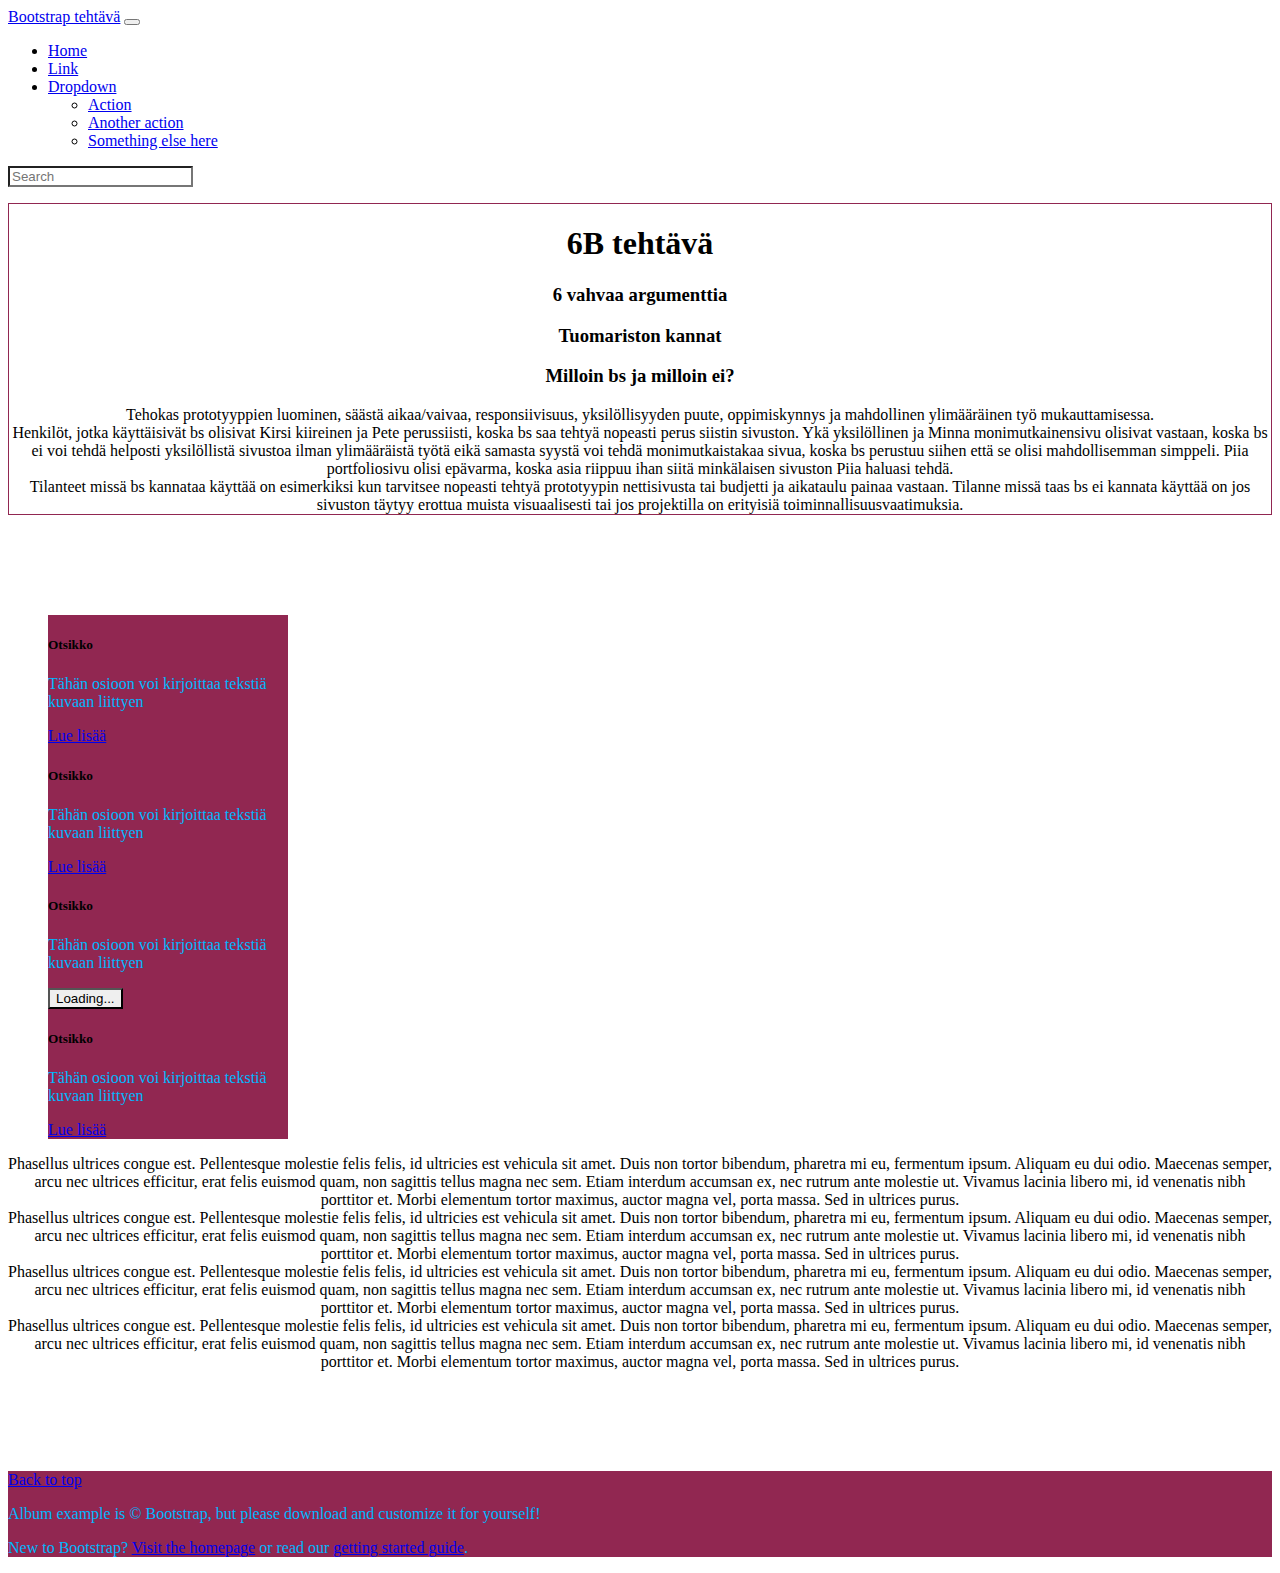
==== bootstrap-tehtava/index.html @ 3cc991f9 "Add files via upload" ====
<!DOCKtype html>
<html lang="en">
<head>
	<meta charset="UTF-8">
	<meta name="viewport" content="width=device-width, initial-scale=1"> 
	<title>Tehtävä</title>
	<link href='http://fonts.googleapis.com/css?family=Oswald:400,300,700' rel='stylesheet' type='text/css'>
	<link href="https://cdn.jsdelivr.net/npm/bootstrap@5.3.2/dist/css/bootstrap.min.css" rel="stylesheet" integrity="sha384-T3c6CoIi6uLrA9TneNEoa7RxnatzjcDSCmG1MXxSR1GAsXEV/Dwwykc2MPK8M2HN" crossorigin="anonymous">
	<link rel="stylesheet" href="style.css">
			
</head>
<body>

    <header>
      <nav class="navbar navbar-expand-sm navbar-dark bg-dark" aria-label="Third navbar example">
    <div class="container">
      <a class="navbar-brand" href="#">Bootstrap tehtävä</a>
      <button class="navbar-toggler" type="button" data-bs-toggle="collapse" data-bs-target="#navbarsExample03" aria-controls="navbarsExample03" aria-expanded="false" aria-label="Toggle navigation">
        <span class="navbar-toggler-icon"></span>
      </button>

      <div class="collapse navbar-collapse" id="navbarsExample03">
        <ul class="navbar-nav me-auto mb-2 mb-sm-0">
          <li class="nav-item">
            <a class="nav-link active" aria-current="page" href="#">Home</a>
          </li>
          <li class="nav-item">
            <a class="nav-link" href="#">Link</a>
          </li>
          <li class="nav-item dropdown">
            <a class="nav-link dropdown-toggle" href="#" id="dropdown03" data-bs-toggle="dropdown" aria-expanded="false">Dropdown</a>
            <ul class="dropdown-menu" aria-labelledby="dropdown03">
              <li><a class="dropdown-item" href="#">Action</a></li>
              <li><a class="dropdown-item" href="#">Another action</a></li>
              <li><a class="dropdown-item" href="#">Something else here</a></li>
            </ul>
          </li>
        </ul>
        <form>
          <input class="form-control" type="text" placeholder="Search" aria-label="Search">
        </form>
      </div>
    </div>
  </nav>
    </header>
	<main class="container mt-5">
	<article>
		<h1>6B tehtävä</h1>
		<div class="row">
			
			<h3 class="col-md-4">6 vahvaa argumenttia</h3>
			
			<h3 class="col-md-4">Tuomariston kannat</h3>

			<h3 class="col-md-4">Milloin bs ja milloin ei?</h3>
			
			
			
			<div class="col-md-4">Tehokas prototyyppien luominen, säästä aikaa/vaivaa, responsiivisuus, yksilöllisyyden puute, oppimiskynnys ja mahdollinen ylimääräinen työ mukauttamisessa.</div>
			
			<div class="col-md-4">Henkilöt, jotka käyttäisivät bs olisivat Kirsi kiireinen ja Pete perussiisti, koska bs saa tehtyä nopeasti perus siistin sivuston. Ykä yksilöllinen ja Minna monimutkainensivu olisivat vastaan, koska bs ei voi tehdä helposti yksilöllistä sivustoa ilman ylimääräistä työtä eikä samasta syystä voi tehdä monimutkaistakaa sivua, koska bs perustuu siihen että se olisi mahdollisemman simppeli. Piia portfoliosivu olisi epävarma, koska asia riippuu ihan siitä minkälaisen sivuston Piia haluasi tehdä.</div>

			<div class="col-md-4">Tilanteet missä bs kannataa käyttää on esimerkiksi kun tarvitsee nopeasti tehtyä prototyypin nettisivusta tai budjetti ja aikataulu painaa vastaan. Tilanne missä taas bs ei kannata käyttää on jos sivuston täytyy erottua muista visuaalisesti tai jos projektilla on erityisiä toiminnallisuusvaatimuksia.</div>
		</div>
	</article>
	<figure class="container mt-5">
		<div class="row">
		<div class="col-lg-3 col-md-6 mb-4">
		<div class="card" style="width: 15em">
			<img src="https://placehold.it/100x100" alt="">
		<div class="card-body">
			<h5 class="card-title">Otsikko</h5>
			<p class="card-text">Tähän osioon voi kirjoittaa tekstiä kuvaan liittyen</p>
			<a href="#" class="btn btn-primary">Lue lisää</a>
		</div>
		</div>
		</div>
		<div class="col-lg-3 col-md-6 mb-4">
		<div class="card" style="width: 15em">
			<img src="https://placehold.it/100x100" alt="">
		<div class="card-body">
			<h5 class="card-title">Otsikko</h5>
			<p class="card-text">Tähän osioon voi kirjoittaa tekstiä kuvaan liittyen</p>
			<a href="#" class="btn btn-primary">Lue lisää</a>
		</div>
		</div>
		</div>
		<div class="col-lg-3 col-md-6 mb-4">
		<div class="card" style="width: 15em">
			<img src="https://placehold.it/100x100" alt="">
		<div class="card-body">
			<h5 class="card-title">Otsikko</h5>
			<p class="card-text">Tähän osioon voi kirjoittaa tekstiä kuvaan liittyen</p>
			<button class="btn btn-primary">
				<span class="spinner-border spinner-border-sm"></span> Loading...
			</button>
		</div>
		</div>
		</div>
		<div class="col-lg-3 col-md-6 mb-4">
		<div class="card" style="width: 15em">
			<img src="https://placehold.it/100x100" alt="">
		<div class="card-body">
			<h5 class="card-title">Otsikko</h5>
			<p class="card-text">Tähän osioon voi kirjoittaa tekstiä kuvaan liittyen</p>
			<a href="#" class="btn btn-primary">Lue lisää</a>
		</div>
		</div>
		</div>
		</div>
	</figure>
	<aside class="container mt-5">
		<div class="row mt-4">
			<div class="col-md-3">Phasellus ultrices congue est. Pellentesque molestie felis felis, id ultricies est vehicula sit amet. Duis non tortor bibendum, pharetra mi eu, fermentum ipsum. Aliquam eu dui odio. Maecenas semper, arcu nec ultrices efficitur, erat felis euismod quam, non sagittis tellus magna nec sem. Etiam interdum accumsan ex, nec rutrum ante molestie ut. Vivamus lacinia libero mi, id venenatis nibh porttitor et. Morbi elementum tortor maximus, auctor magna vel, porta massa. Sed in ultrices purus.</div>
			<div class="col-md-3">Phasellus ultrices congue est. Pellentesque molestie felis felis, id ultricies est vehicula sit amet. Duis non tortor bibendum, pharetra mi eu, fermentum ipsum. Aliquam eu dui odio. Maecenas semper, arcu nec ultrices efficitur, erat felis euismod quam, non sagittis tellus magna nec sem. Etiam interdum accumsan ex, nec rutrum ante molestie ut. Vivamus lacinia libero mi, id venenatis nibh porttitor et. Morbi elementum tortor maximus, auctor magna vel, porta massa. Sed in ultrices purus.</div>
			<div class="col-md-3">Phasellus ultrices congue est. Pellentesque molestie felis felis, id ultricies est vehicula sit amet. Duis non tortor bibendum, pharetra mi eu, fermentum ipsum. Aliquam eu dui odio. Maecenas semper, arcu nec ultrices efficitur, erat felis euismod quam, non sagittis tellus magna nec sem. Etiam interdum accumsan ex, nec rutrum ante molestie ut. Vivamus lacinia libero mi, id venenatis nibh porttitor et. Morbi elementum tortor maximus, auctor magna vel, porta massa. Sed in ultrices purus.</div>
			<div class="col-md-3">Phasellus ultrices congue est. Pellentesque molestie felis felis, id ultricies est vehicula sit amet. Duis non tortor bibendum, pharetra mi eu, fermentum ipsum. Aliquam eu dui odio. Maecenas semper, arcu nec ultrices efficitur, erat felis euismod quam, non sagittis tellus magna nec sem. Etiam interdum accumsan ex, nec rutrum ante molestie ut. Vivamus lacinia libero mi, id venenatis nibh porttitor et. Morbi elementum tortor maximus, auctor magna vel, porta massa. Sed in ultrices purus.</div>
		</div>
	</aside>
	</main>

	<footer class="text-muted py-5">
		<div class="container mt-5">
		<p class="float-end mb-1">
			<a href="#">Back to top</a>
		</p>
		<p class="mb-1">Album example is © Bootstrap, but please download and customize it for yourself!</p>
		<p class="mb-0">New to Bootstrap? <a href="/">Visit the homepage</a> or read our <a href="/docs/5.0/getting-started/introduction/">getting started guide</a>.</p>
		</div>
	</footer>
		<script src="https://cdn.jsdelivr.net/npm/bootstrap@5.3.2/dist/js/bootstrap.bundle.min.js" integrity="sha384-C6RzsynM9kWDrMNeT87bh95OGNyZPhcTNXj1NW7RuBCsyN/o0jlpcV8Qyq46cDfL" crossorigin="anonymous"></script>
</body>
</html>
---- bootstrap-tehtava/style.css ----
html {
	
}

.btn-primary {
    --bs-btn-bg: #000000;
    --bs-btn-border-color: #000000;
}

:root {
    --bs-dark-rgb: 145, 39, 81;
	--bs-body-font-family: Oswald;
}

.btn { 
	border-radius: 0; 
}

.card {
	background-color: #912751;
	border: none;
}

.form-control {
	border-radius: 0; 
}

p {
	color: #00b7ff;
}

article {
	font-family: Open Sans;
	text-align: center;
	margin-bottom: 100px;
	border: 1px solid #912751;
	
}

aside {
	text-align: center;
	margin: 0;
}

footer {
	background-color: #912751;
	margin-top: 100px;
}
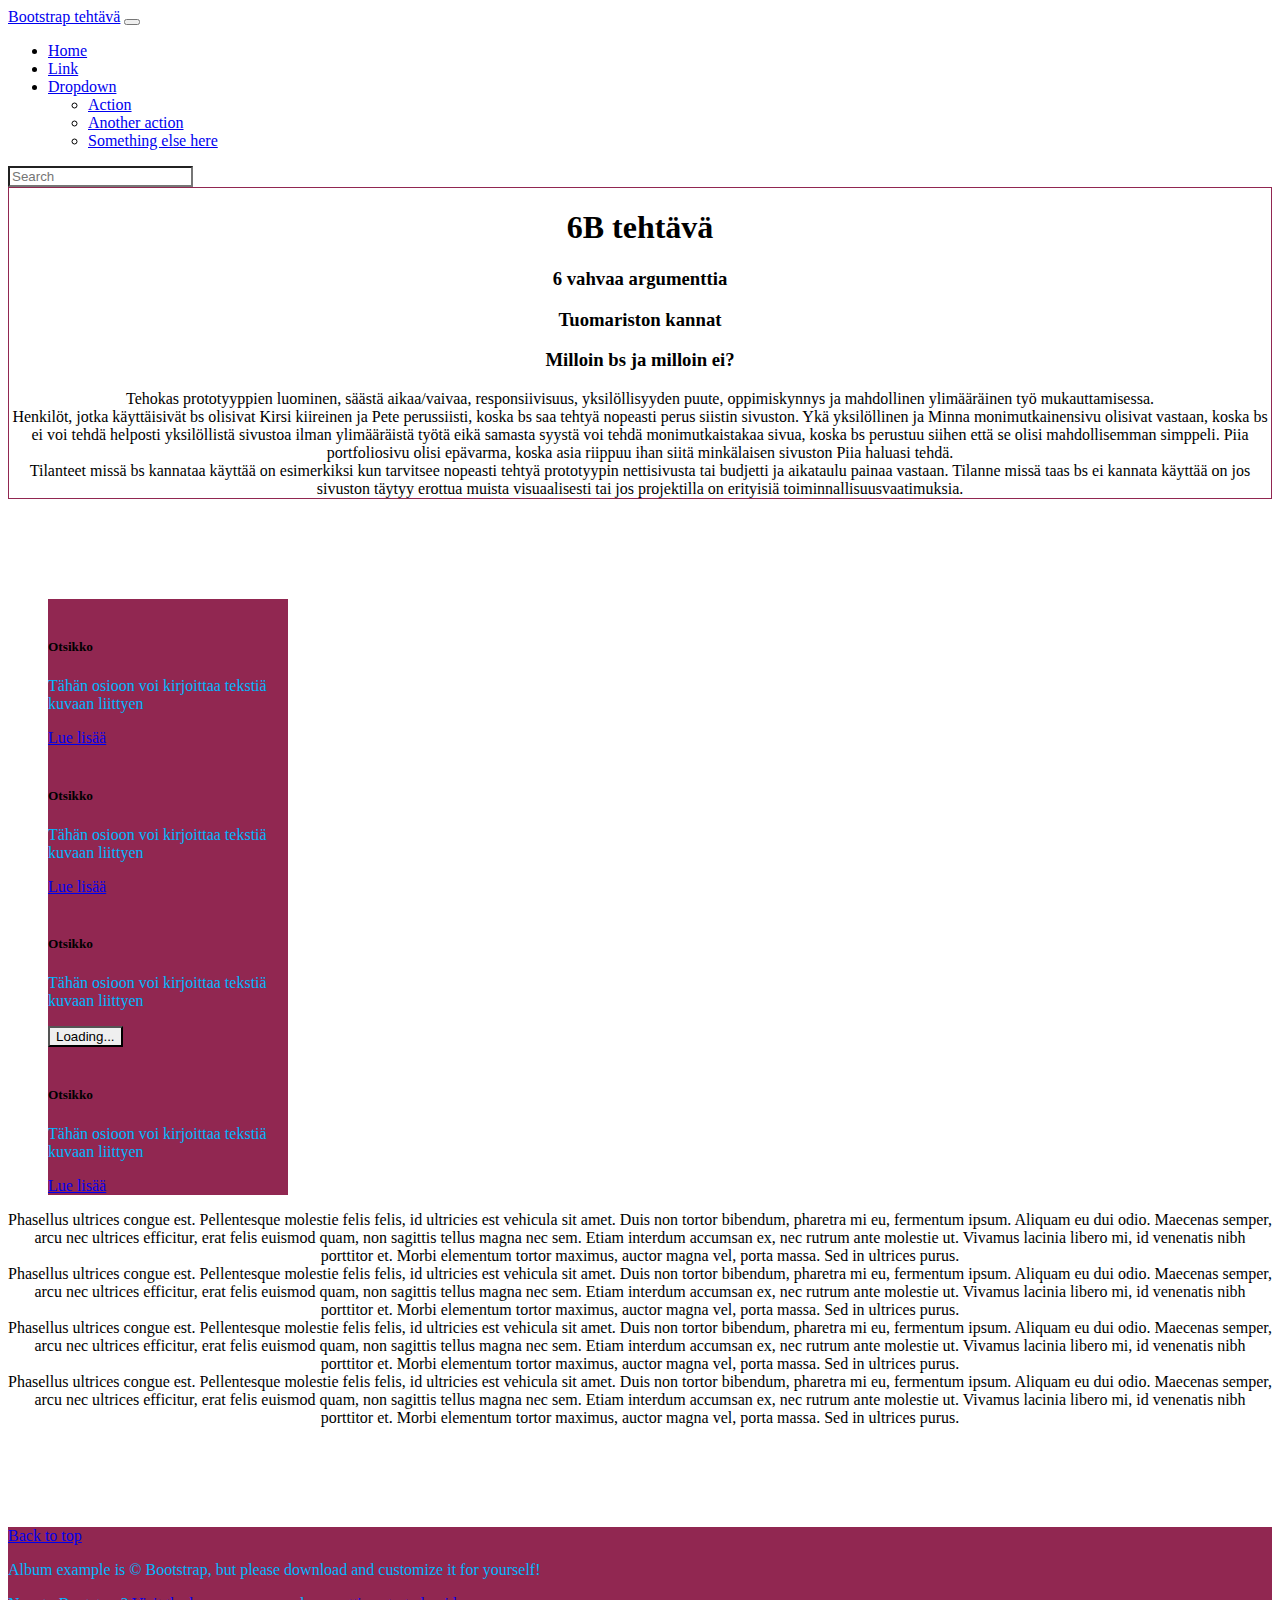
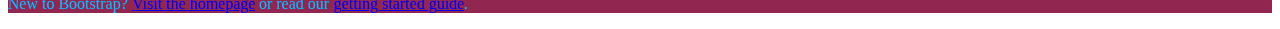
==== commit 1d77cb56: "Update index.html" ====
--- a/bootstrap-tehtava/index.html
+++ b/bootstrap-tehtava/index.html
@@ -1,4 +1,4 @@
-<!DOCKtype html>
+<!DOCtype html>
 <html lang="en">
 <head>
 	<meta charset="UTF-8">
@@ -130,4 +130,4 @@
 	</footer>
 		<script src="https://cdn.jsdelivr.net/npm/bootstrap@5.3.2/dist/js/bootstrap.bundle.min.js" integrity="sha384-C6RzsynM9kWDrMNeT87bh95OGNyZPhcTNXj1NW7RuBCsyN/o0jlpcV8Qyq46cDfL" crossorigin="anonymous"></script>
 </body>
-</html>+</html>
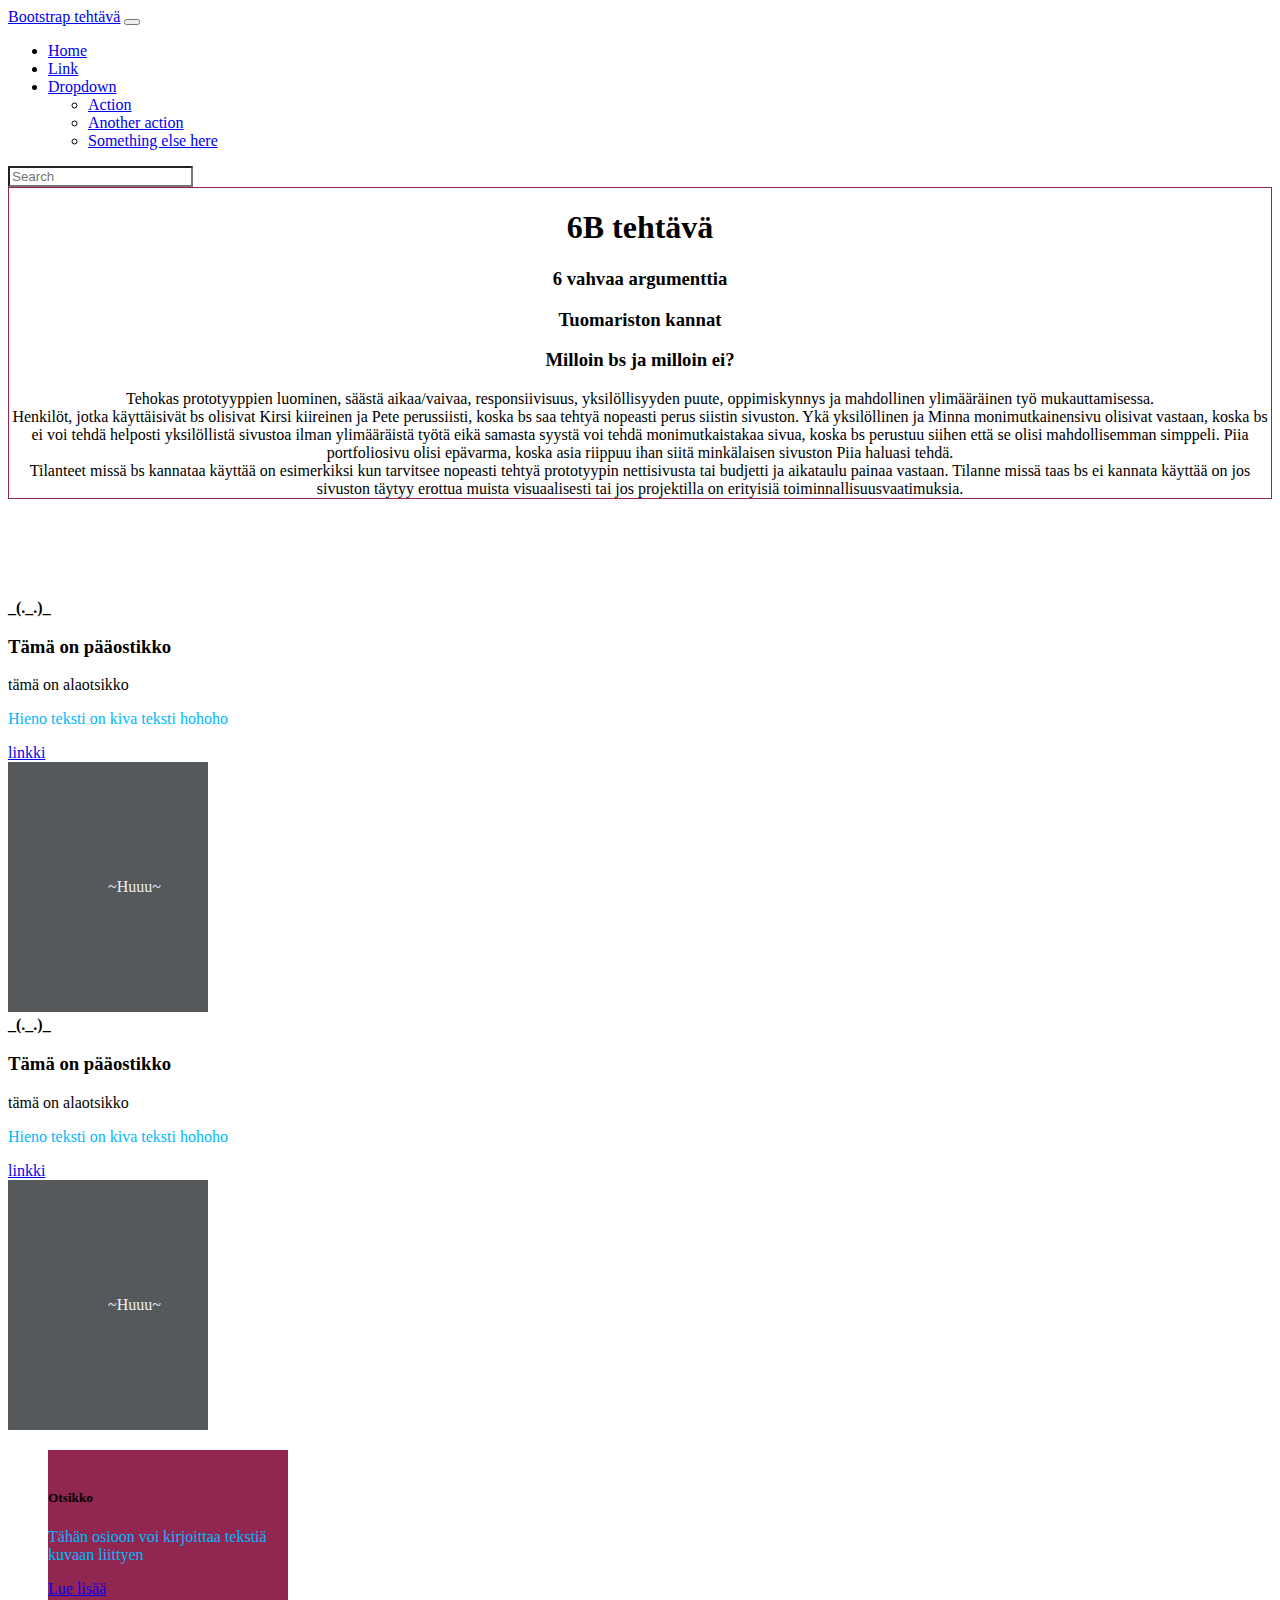
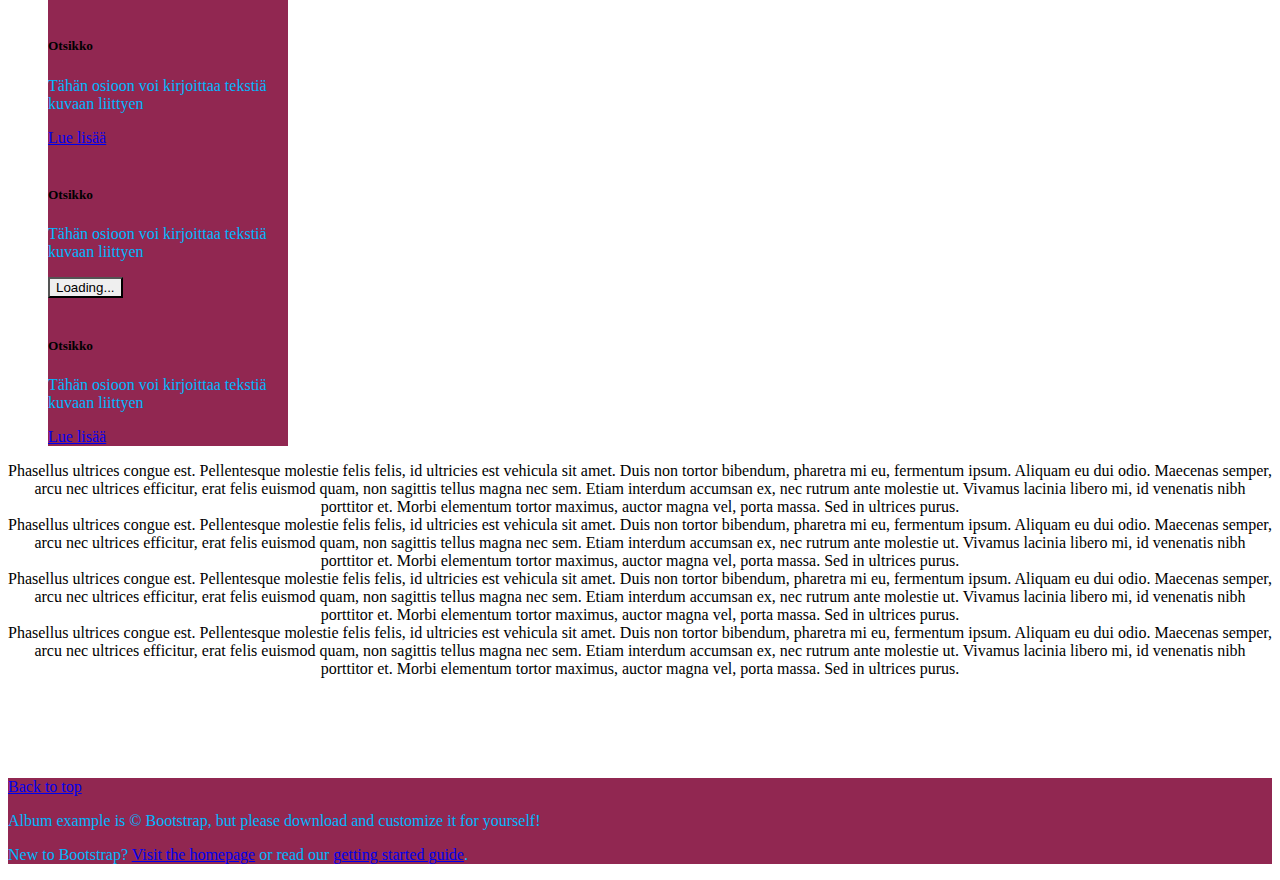
==== commit 0662d829: "Update index.html" ====
--- a/bootstrap-tehtava/index.html
+++ b/bootstrap-tehtava/index.html
@@ -63,6 +63,38 @@
 			<div class="col-md-4">Tilanteet missä bs kannataa käyttää on esimerkiksi kun tarvitsee nopeasti tehtyä prototyypin nettisivusta tai budjetti ja aikataulu painaa vastaan. Tilanne missä taas bs ei kannata käyttää on jos sivuston täytyy erottua muista visuaalisesti tai jos projektilla on erityisiä toiminnallisuusvaatimuksia.</div>
 		</div>
 	</article>
+	<div class="row mb-2">
+    <div class="col-md-5">
+      <div class="row g-0 border rounded overflow-hidden flex-md-row mb-4 shadow-sm h-md-250 position-relative">
+        <div class="col p-4 d-flex flex-column position-static">
+          <strong class="d-inline-block mb-2 text-primary">_(._.)_	</strong>
+          <h3 class="mb-0">Tämä on pääostikko</h3>
+          <div class="mb-1 text-muted">tämä on alaotsikko</div>
+          <p class="card-text mb-auto">Hieno teksti on kiva teksti hohoho</p>
+          <a href="#" class="stretched-link">linkki</a>
+        </div>
+        <div class="col-auto d-none d-lg-block">
+          <svg class="bd-placeholder-img" width="200" height="250" xmlns="http://www.w3.org/2000/svg" role="img" aria-label="Placeholder: صورة مصغرة" preserveAspectRatio="xMidYMid slice" focusable="false"><title>Placeholder</title><rect width="100%" height="100%" fill="#55595c"></rect><text x="50%" y="50%" fill="#eceeef" dy=".3em">~Huuu~</text></svg>
+
+        </div>
+      </div>
+    </div>
+    <div class="col-md-7">
+      <div class="row g-0 border rounded overflow-hidden flex-md-row mb-4 shadow-sm h-md-250 position-relative">
+        <div class="col p-4 d-flex flex-column position-static">
+          <strong class="d-inline-block mb-2 text-primary">_(._.)_	</strong>
+          <h3 class="mb-0">Tämä on pääostikko</h3>
+          <div class="mb-1 text-muted">tämä on alaotsikko</div>
+          <p class="card-text mb-auto">Hieno teksti on kiva teksti hohoho</p>
+          <a href="#" class="stretched-link">linkki</a>
+        </div>
+        <div class="col-auto d-none d-lg-block">
+          <svg class="bd-placeholder-img" width="200" height="250" xmlns="http://www.w3.org/2000/svg" role="img" aria-label="Placeholder: ~Huuu~" preserveAspectRatio="xMidYMid slice" focusable="false"><title>Placeholder</title><rect width="100%" height="100%" fill="#55595c"></rect><text x="50%" y="50%" fill="#eceeef" dy=".3em">~Huuu~</text></svg>
+
+        </div>
+      </div>
+    </div>
+  </div>
 	<figure class="container mt-5">
 		<div class="row">
 		<div class="col-lg-3 col-md-6 mb-4">
